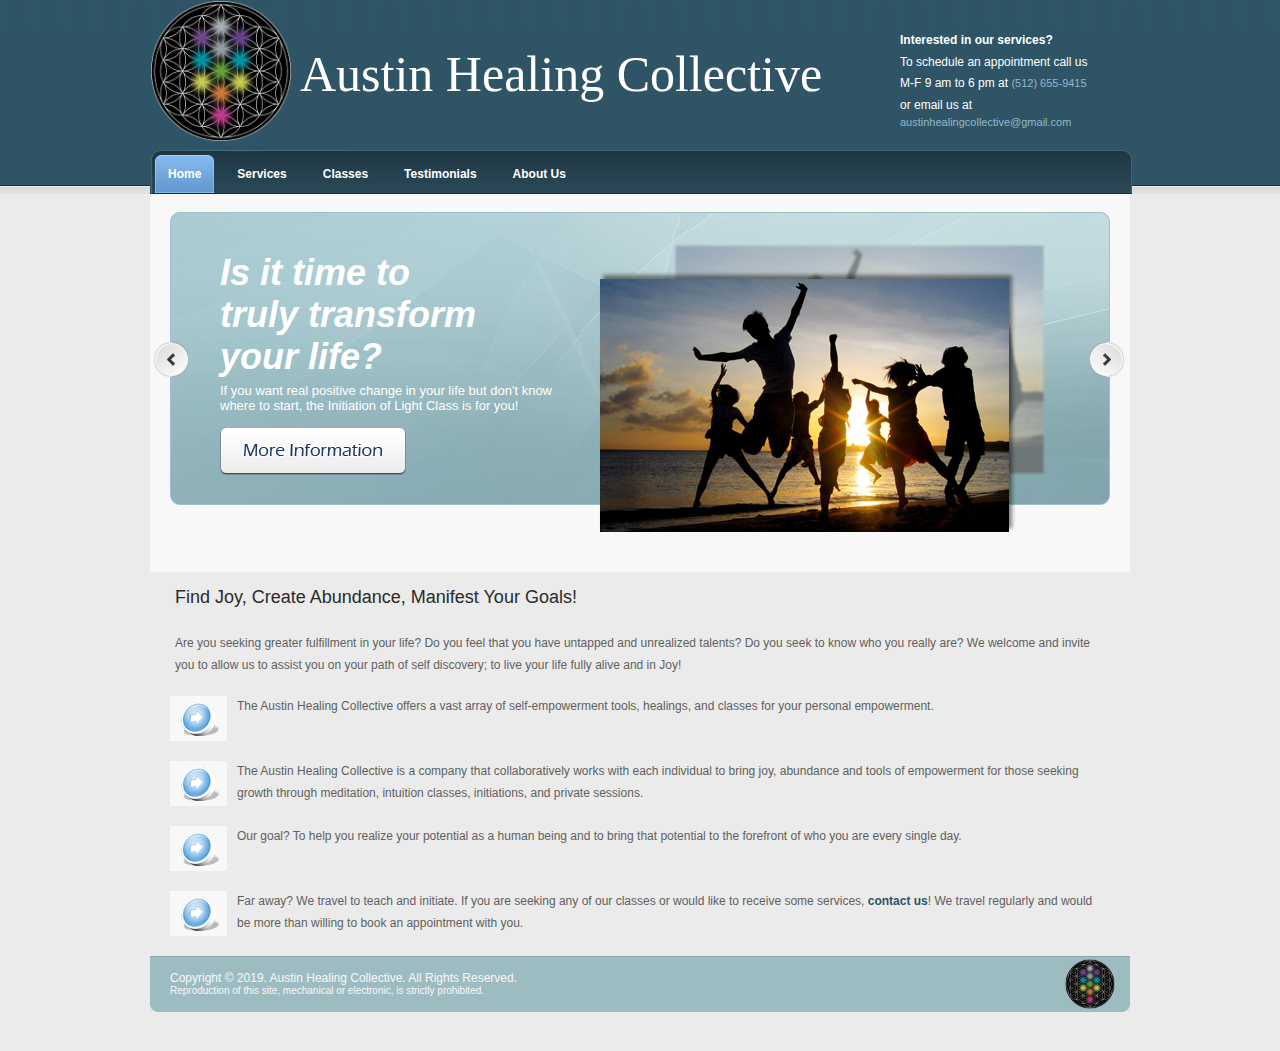
==== index.htm @ f4d2c119 "Add files via upload" ====
﻿<!DOCTYPE html PUBLIC "-//W3C//DTD XHTML 1.0 Transitional//EN" "http://www.w3.org/TR/xhtml1/DTD/xhtml1-transitional.dtd">
<html xmlns="http://www.w3.org/1999/xhtml">
<head>
<title>Austin Healing Collective :: Home</title>
<meta http-equiv="Content-Type" content="text/html; charset=UTF-8" />
<link href="style.css" rel="stylesheet" type="text/css" />
<script type="text/javascript" src="js/jquery.js"></script>
<script type="text/javascript" src="js/easySlider1.5.js"></script>
<script type="text/javascript" charset="utf-8">
// <![CDATA[
$(document).ready(function(){	
	$("#slider").easySlider({
		controlsBefore:	'<p id="controls">',
		controlsAfter:	'</p>',
		auto: true, 
		continuous: true
	});	
});
// ]]>
</script>

<style type="text/css">
.gallery { width:940px; height:340px; margin:0 auto; padding:0; background:url(images/slider_bg_center.gif) top no-repeat; }
#slider { margin:0; padding:0; list-style:none; }
#slider ul,
#slider li { margin:0; padding:0; list-style:none; }
/* 
    define width and height of list item (slide)
    entire slider area will adjust according to the parameters provided here
*/
#slider li { width:940px; height:340px; overflow:hidden; }
p#controls { margin:0; padding:0; position:relative; }
#prevBtn { display:block; margin:0; overflow:hidden; width:35px; height:35px; position:absolute; left:-16px; top:-210px; }
#nextBtn { display:block; margin:0; overflow:hidden; width:35px; height:35px; position:absolute; left: 920px; top:-210px; }
#prevBtn a { display:block; width:35px; height:35px; background:url(images/l_arrow.gif) no-repeat 0 0; }
#nextBtn a { display:block; width:35px; height:35px; background:url(images/r_arrow.gif) no-repeat 0 0; }
</style>
</head>
<body>
<div class="main">
  <div class="header">
    <div class="block_header">
      <div class="logo">
        <a href="index.htm">
          <img src="images/austincollectives.png" width="142" height="142" border="0" alt="logo" />
        </a>
      </div>
      <div class="heading">
        Austin Healing Collective
      </div>
      <div class="header_click">
        <p><b>Interested in our services?</b><br />To schedule an appointment call us<br />
          M-F 9 am to 6 pm at <a href="#">(512) 655-9415</a></p>
          <p>or email us at <a href="mailto:austinhealingcollective@gmail.com">austinhealingcollective@gmail.com</a></p>
        <p>&nbsp;</p>
      </div>
      <div class="clr"></div>
      <div class="menu_resize">
        <div class="menu">
          <ul>
            <li><a href="index.htm" class="active"><span>Home</span></a></li>
            <li><a href="services.htm"><span>Services</span></a></li>
            <li><a href="classes.htm"><span>Classes</span></a></li>
            <li><a href="testimonials.htm"><span>Testimonials</span></a></li>
            <li><a href="about.htm"><span>About Us</span></a></li>
          </ul>
        </div>
        <div class="clr"></div>
      </div>
      <div class="clr"></div>
    </div>
    <div class="clr"></div>
  </div>
  <div class="clr"></div>
  <div class="slider_top">
    <div class="header_text">
      <div class="gallery">
        <div id="slider">
          <ul>
            <li>
              <div class="div">
                <div class="left1">
                  <h2>Is it time to <br />
                  truly transform <br />
                  your life?</h2>
                  <p>If you want real positive change in your life but don't know
                    
                  where to   start, the Initiation of Light Class is for you!</p>
                  <p><a href="classes.htm"><img src="images/view_port.gif" alt="picture" width="186" height="47" border="0" /></a></p>
                </div>
                <img src="images/slider_img_1.jpg" alt="screen 1" width="484" height="322" border="0" class="screen"  />
                <div class="clr"></div>
              </div>
            </li>
            <li>
              <div class="div">
                <div class="left1">
                  <h2>The power to<br />
                    shift. The ability<br />
                    to shine.
                  </h2>
                  <p>Are you ready to begin an amazing journey of growth? The Light Activation is just where you should begin!</p>
                  <p><a href="services.htm"><img src="images/view_port.gif" alt="picture" width="186" height="47" border="0" /></a></p>
                </div>
                <img src="images/galacticman.jpg" alt="screen 1" width="484" height="322" border="0" class="screen"  />
                <div class="clr"></div>
              </div>
            </li>
            <li>
              <div class="div">
                <div class="left1">
                  <h2>A sensation<br />
                    of energy that<br />
                    truly heals!
                  </h2>
                  <p>Jikiden Reiki is the original method inspired by Usui. This powerful yet gentle healing has produced amazing results!</p>
                  <p><a href="services.htm"><img src="images/view_port.gif" alt="picture" width="186" height="47" border="0" /></a></p>
                </div>
                <img src="images/slider_img_3.jpg" alt="screen 1" width="484" height="322" border="0" class="screen"  />
                <div class="clr"></div>
              </div>
            </li>
            <li>
              <div class="div">
                <div class="left1">
                  <h2>Heal the<br />
                    body
                    AND the <br />
                  mind today.</h2>
                  <p>One of the most powerful healing modalities in the world today, the Ensophic Ray Healing can transform you!</p>
                  <p><a href="services.htm"><img src="images/view_port.gif" alt="picture" width="186" height="47" border="0" /></a></p>
                </div>
                <img src="images/slider_img_4.jpg" alt="screen 1" width="484" height="322" border="0" class="screen"  />
                <div class="clr"></div>
              </div>
            </li>
          </ul>
        </div>
      </div>
      <div class="clr"></div>
    </div>
  </div>
  <div class="clr"></div>
  <div class="body">
    <div class="body_resize">
      
      <div class="left editable">
        <h2>Find Joy, Create Abundance, Manifest Your Goals!</h2>
        <p>Are you seeking greater fulfillment in your life? Do you feel that you have untapped and unrealized talents? Do you seek to know who you really are? We welcome and invite you to allow us to assist you on your path of self discovery; to live your life fully alive and in Joy!</p>
        <img src="images/img_1.jpg" alt="picture" width="57" height="45" />
        <p>The Austin Healing Collective offers a vast array of self-empowerment tools, healings, and classes for your personal empowerment.</p>
        <div class="clr"></div>
        <img src="images/img_1.jpg" alt="picture" width="57" height="45" />
        <p>The Austin Healing Collective is a company that collaboratively works with each   individual to bring joy, abundance and tools of empowerment for those   seeking growth through meditation, intuition classes, initiations, and   private sessions.</p>
        <div class="clr"></div>
        <img src="images/img_1.jpg" alt="picture" width="57" height="45" />
        <p>Our goal? To help you realize your potential as a human being and to   bring that potential to the forefront of who you are every single day. </p>
        <div class="clr"></div>
        <img src="images/img_1.jpg" alt="picture" width="57" height="45" />
        <p>Far away? We travel to teach and initiate. If you are seeking any of our classes or would like to receive some services, <a href="contact.htm">contact us</a>! We travel regularly and would be more than willing to book an appointment with you.</p>
        <div class="clr"></div>
      </div>
    </div>
    <div class="clr"></div>
  </div>
  <div class="footer">
    <div class="footer_resize">
      <p class="leftt">Copyright © 2019. Austin Healing Collective. All Rights Reserved.<br />
        <font size="1">Reproduction of this site, mechanical or electronic, is strictly prohibited.</font></p>
      <p class="rightt"><img src="images/austincollectives.png" width="50px" height="50px" alt="Austin Healing Collective" /></p>
      <div class="clr"></div>
    </div>
  </div>
</div>
</body>
</html>
---- style.css ----
@charset "utf-8";
body { margin:0; padding:0; width:100%; background:#e8e8e8;}
html { padding:0; margin:0;}

/* main */
.main {width:100%; padding:0; margin:0 auto; background: #ebebeb; }

/********** header **********/
.header { background:url(images/header_bg.jpg) top repeat-x; padding:0; margin:0 auto; }

.block_header {margin:0 auto; width:980px; padding:0; border:none;}
/* logo */
.logo { float:left; padding:0; margin:0; width:150px;}
.heading { 
	float:left;  
	margin-top:45px; 
	width:530px;
	font-size:	50px;
	color: #fff;
	display: inline-block;
}
/* header_click */
.header_click {
	width:230px;
	float:right;
	margin-top:30px;
	padding:0px;
	
}
.header_click p { padding:0; margin:0; font: normal 12px Arial, Helvetica, sans-serif; color:#fff; line-height:1.8em;}
.header_click a { text-decoration:none; color:#93b8c9; font: normal 11px Arial, Helvetica, sans-serif;}
.header_click img { margin:8px; padding:0; float:left;}
/* menu */	
.menu_resize {
	width:982px;
	background:url(images/menu_resize.gif) top no-repeat;
	padding:0;
	margin:0;
}
.menu {
	float:left;
	width:900px;
	padding-top: 4px;
	padding-right: 0;
	padding-bottom: 0;
	padding-left: 0;
	margin-top: 0;
	margin-right: 0;
	margin-bottom: 0;
	margin-left: 5;
}
.menu ul { text-align: left;  padding:0; margin:0; list-style:none; border:0; float:left;}
.menu ul li { float:left; margin:0; padding:0 5px; border:0;}
.menu ul li a { float:left; margin:0; padding:13px 0; color:#fff; font:bold 12px Arial, Helvetica, sans-serif; text-decoration:none;}
.menu ul li a span { padding:13px; background:none;}
.menu ul li a:hover {   background: url(images/r_menu.gif) no-repeat right;}
.menu ul li a:hover span {   background:url(images/l_menu.gif) no-repeat left;}
.menu ul li a.active {  background:url(images/r_menu.gif) no-repeat right;}
.menu ul li a.active span {   background:url(images/l_menu.gif) no-repeat left;}
/* search */
.search { padding:10px 20px 0 0; margin:0; width:220px; float:right;}
.search form { display:block; float:right; padding:0; margin:0;}
.search span { display:block; float:left; background: url(images/search_bg.gif) left top no-repeat; width:158px; padding:0 5px; height:25px;}
.search form .keywords { width:149px; line-height:13px; height:13px; float:left; background:none; border:0; padding:6px 2px; margin:0; font:normal 11px Arial, Helvetica, sans-serif; color:#4c7a91;}
.search form .button { float:left; margin:0; padding:0;}
/********** slider **********/
.slider_top {margin:0 auto; padding:0;}
/*header_text*/
.header_text { margin:0 auto; padding:18px 0 20px 0; width:980px; background:#f8f8f8;}
.header_text_sub { margin:0 auto; padding:0; width:940px; background: url(images/header_text2_bg.gif) top no-repeat;}
.header_text_sub h2 {
	width: 400px;
	float:left;
	margin:0;
	font: bold 40px Arial, Helvetica, sans-serif;
	color:#fff;
	padding-top: 30px;
	padding-right: 0;
	padding-bottom: 20px;
	padding-left: 30px;
}
.header_text_sub p { width:450px; float:right; padding:30px 20px 0 0; margin:0; font: italic 12px Arial, Helvetica, sans-serif; color:#fff;}
.header_text .div { width:850px; padding:0; margin:0 auto;}
.header_text img.screen { float:right; margin:18px 0 0 0; padding:0;}
.header_text .div .left1 { float:left; width:345px; padding:30px 0 0 5px; margin:0 10px 0 0;}
.header_text .div .left1 img { float:left; margin:0; padding:15px 0 0 0;}
.header_text .div .left1 h2 { font:bold italic 36px Arial, Helvetica, sans-serif; color:#fff; padding:10px 0 5px 0; margin:0;}
.header_text .div .left1 p { font: normal 13px Arial, Helvetica, sans-serif; color:#fff; padding:0; margin:0;}
/*FBG*/
.FBG { background:  url(images/FBG_bg.gif) top repeat-y; padding:0; width:940px; margin:0 auto;}
.FBG_top { background: url(images/FBG_top.gif) top no-repeat; margin:0px auto; padding:10px 0px;}
.FBG_bottom { height:11px; margin:0; padding:0; width:940px; background: url(images/FBG_bottom.gif) bottom no-repeat;}
/****Recent **/
.Recent  { width:290px; float:left; padding:10px; margin:10px 0;}
.Recent p.rec { font: normal 12px Arial, Helvetica, sans-serif; color:#5e5e5e; padding:5px 0; margin:0; line-height:1.8em;}
.Recent img.rec { float: left; margin:10px; padding:0;}
.Recent h2.rec { font: normal 18px Arial, Helvetica, sans-serif; color:#2f2f2f; padding:10px 0 10px 10px; margin:0; border-bottom:1px solid #d6e5e9;}
/********** block index **********/
.body { margin:0; padding:0;}
.body_resize { width:980px; margin:0 auto; padding:0; background: #f8f8f8;}
.body_resize h2 { font:normal 18px Arial, Helvetica, sans-serif; color:#2a2a2a; padding:5px 5px 15px 15px; margin:0;}
.body_resize p { font:normal 12px Arial, Helvetica, sans-serif; color:#5f5f5f; padding:10px 15px; margin:0; line-height:1.8em;}
.body_resize p strong { color:#151515;}
.body_resize p span { color:#a4a4a4; font: normal 11px Arial, Helvetica, sans-serif;}
.body_resize p.test { color:#30708e; font: normal 11px Arial, Helvetica, sans-serif;}
.body_resize a { color:#2e5466; text-decoration:none; font: bold 12px Arial, Helvetica, sans-serif;}
.left ul {font:  normal 12px Arial, Helvetica, sans-serif; color:#636363; line-height:1.8em;}
.left li {font:  normal 12px Arial, Helvetica, sans-serif; color:#636363; line-height:1.8em;}
.body_resize img { float:left; margin:10px 10px; padding:0;}
.body_resize img.floated { float:right; margin:15px 5px; padding:0;}
.right  { width:371px; float:right; margin:0; padding:10px 10px; } 
.right_bg { background:url(images/news_bg.gif) top repeat-y; padding:0; width:351px; margin:10px auto;}
.right_top { background: url(images/news_bg_top.gif) top no-repeat; margin:0 auto; padding:10px 0;}
.right_bottom { height:1px; margin:0; padding:0; width:351px; background:url(images/news_bg_bottom.gif) bottom no-repeat;}
.left  { width:960px; float:left; margin:0; padding:10px 10px; } 
.blog { width:300px; float:left; margin:0; padding:10px 15px;}
/********** contact form **********/
#contactform { margin:0; padding:5px 10px;}
#contactform * { color:#7a7a7a;}
#contactform ol { margin:0; padding:0; list-style:none;}
#contactform li { margin:0; padding:0; background:none; border:none; display:block; clear:both;}
#contactform li.buttons { margin:5px 0 5px 0;}
#contactform label { float:left; margin:0; width:130px; padding:5px 0; font:normal 12px Arial, Helvetica, sans-serif; color:#2a2a2a; text-transform:capitalize;}
#contactform label span { font:normal 10px Arial, Helvetica, sans-serif;}
#contactform input.text { width:380px; border:1px solid #d8d8d8; margin:5px 0; padding:5px 2px; height:15px; background:#f1f1f1;}
#contactform textarea { width:380px; border:1px solid #d8d8d8; margin:10px 0; padding:2px; background:#f1f1f1; height:250px;}
#contactform li.buttons input { padding:3px 0; margin:0 0 0 425px; border:0; color:#FFF;}
p.response { text-align:center; color:#2c2c2c; font:bold 11px Arial, Helvetica, sans-serif; line-height:1.8em; width:auto;}
/*************footer**********/
.footer_resize { width:980px; margin:0 auto; padding:10px 0; background:url(images/footer_bg.gif) top no-repeat;}
.footer {padding:0 0 20px 0;  margin:0;}
.footer p { font:normal 12px  Arial, Helvetica, sans-serif; color:#f8f8f8;}
.footer a { font:normal 12px Arial, Helvetica, sans-serif; color:#f8f8f8; text-decoration:none; padding:5px; margin:0;}
.footer p.leftt { text-align:left; width:50%; margin:0; padding:5px 0 0 20px; float:left;} 
.footer p.rightt {
	text-align:right;
	width:30%;
	margin-top: -7px;
	float:right;
	padding-right: 15px;
} 

p.clr, .clr { clear:both; padding:0; margin:0; background:none;}
li.bg, .bg { clear:both; border-top:1px solid #dfdfdf; padding:0; margin:10px 0; background:none; line-height:0;}
li.bg2, .bg2 { clear:both; border-top:1px solid #dfdfdf; padding:0; margin:1px 10px; background:none; line-height:0;}

img
{  border-style: none;
}
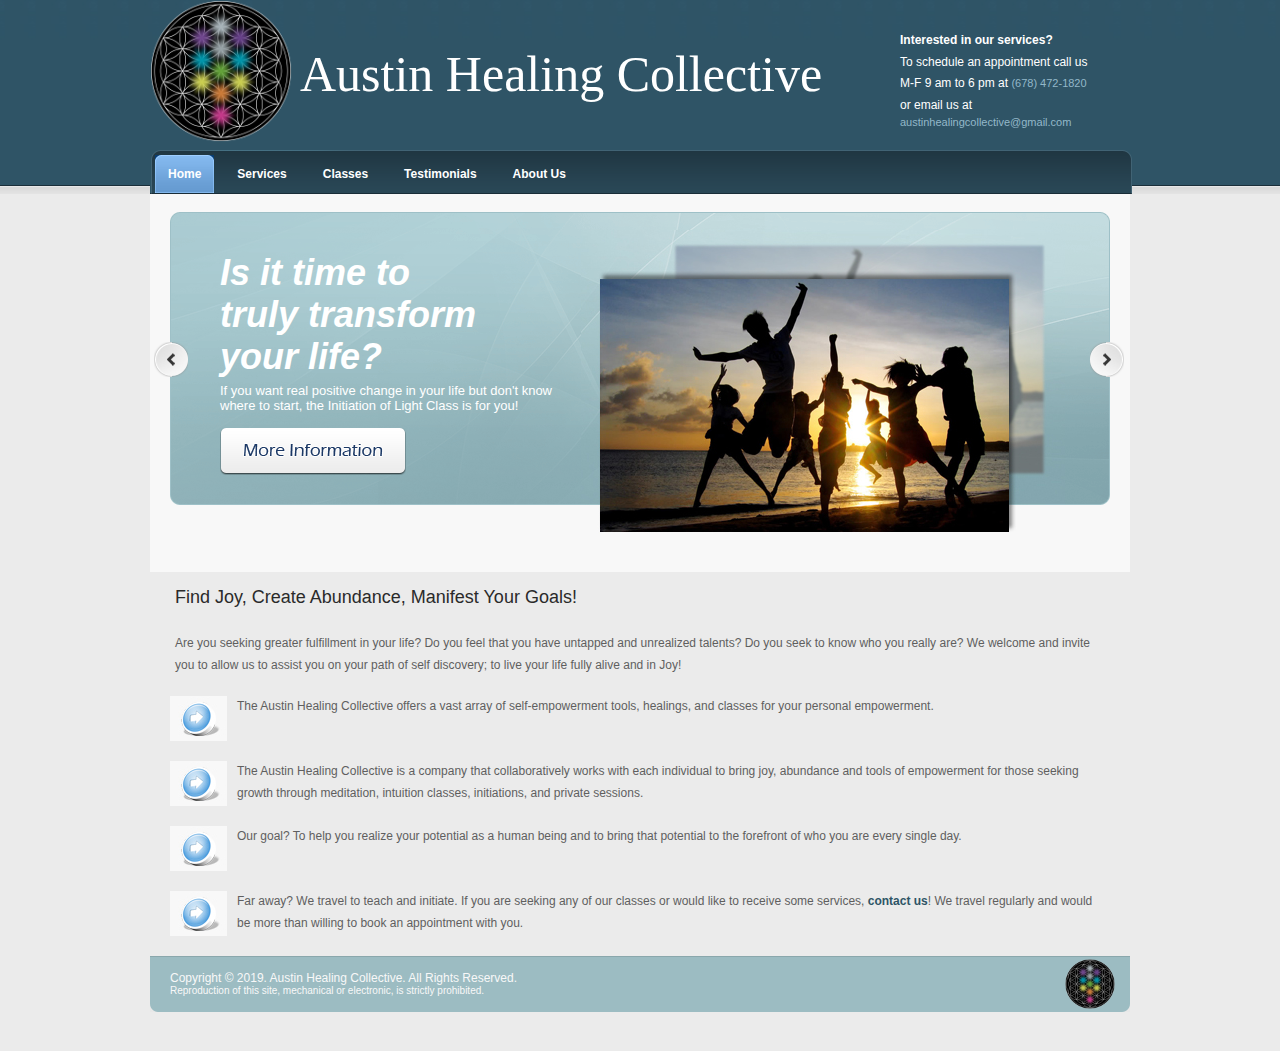
==== commit 64fc4398: "Update index.htm" ====
--- a/index.htm
+++ b/index.htm
@@ -50,7 +50,7 @@
       </div>
       <div class="header_click">
         <p><b>Interested in our services?</b><br />To schedule an appointment call us<br />
-          M-F 9 am to 6 pm at <a href="#">(512) 655-9415</a></p>
+          M-F 9 am to 6 pm at <a href="#">(678) 472-1820</a></p>
           <p>or email us at <a href="mailto:austinhealingcollective@gmail.com">austinhealingcollective@gmail.com</a></p>
         <p>&nbsp;</p>
       </div>
@@ -173,4 +173,4 @@
   </div>
 </div>
 </body>
-</html>+</html>
